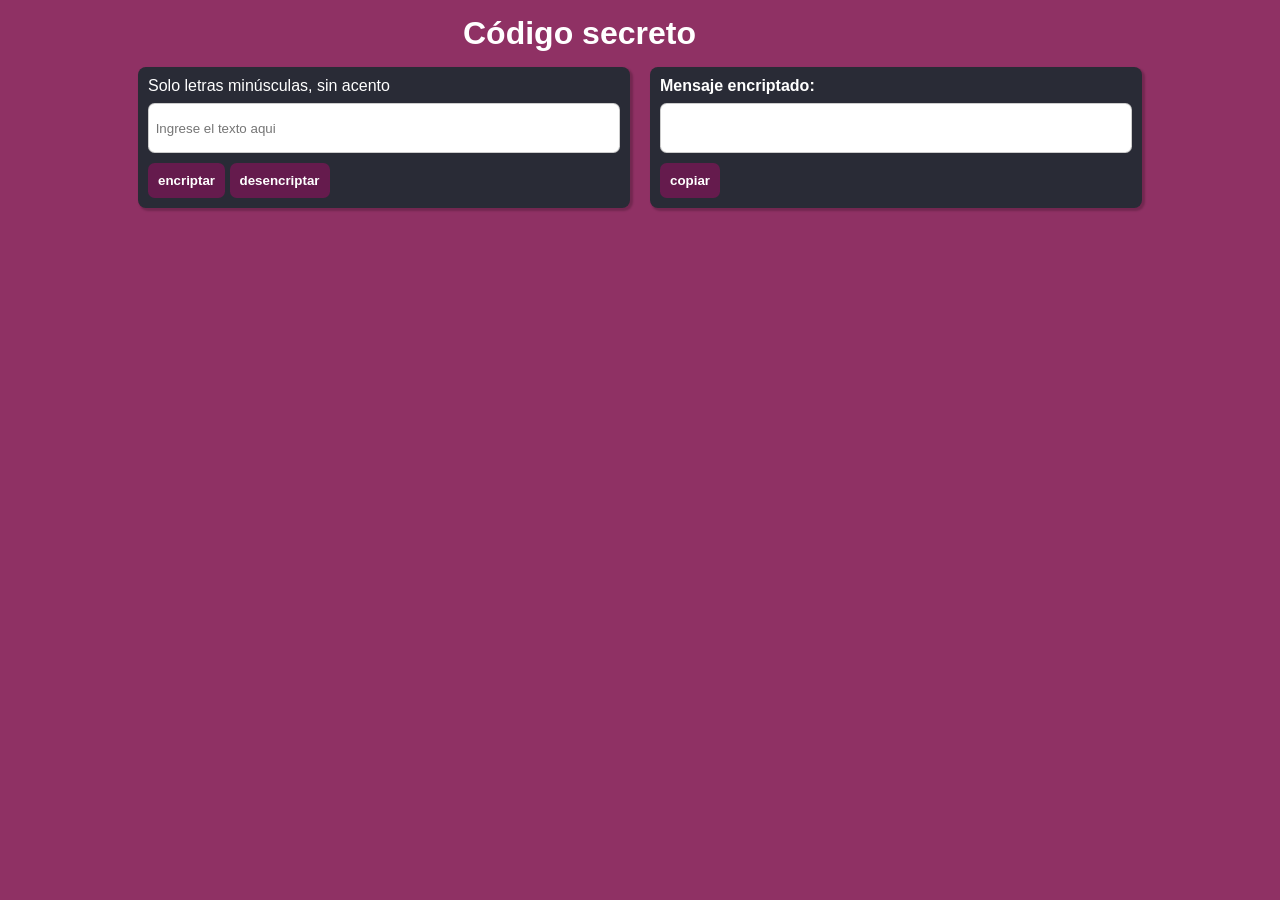
==== index.html @ 6ac84340 "adding structure" ====
<!DOCTYPE html>
<html lang="es">
<head>
  <meta charset="UTF-8">
  <meta http-equiv="X-UA-Compatible" content="IE=edge">
  <meta name="viewport" content="width=device-width, initial-scale=1.0">
  <title>challengeOne</title>
  <link rel="stylesheet" href="style.css">
</head>
<body>
  <h1 class="titulo">Código secreto</h1>

  <main class="main">
    <section class="form box">
      <form action="">
        <label class='enun'for="input-texto">Solo letras minúsculas, sin acento</label>
        <input class="text-input" type="text" name="input-texto" id="input-texto" placeholder="Ingrese el texto aqui">
        <input class="btn" type="submit" value="encriptar" id="btn-encriptar">
        <input class="btn" type="submit" value="desencriptar" id="btn-desencriptar">
      </form>
    </section>
  
    <section class="msg box">
      <h4 class='enun'>Mensaje encriptado:</h4>
      <input class="text-input" type="text" id="msg"></input>
      <input class="btn" type="submit" value="copiar" id="btn-copy">
    </section>
  </main>

  <script src="script.js"></script>
</body>
</html>
---- style.css ----
:root {
  --color-terminal: #292b36;
  --borde-redondo: 4px;
}

* {
  margin: 0;
  padding: 0;
  box-sizing: border-box;
}

body {
  background-color: #8f3164;
  font-family: Verdana, Geneva, Tahoma, sans-serif;
}

.main {
  width: 80vw;
  margin: auto;
  display: flex;
  justify-content: center;
}

.titulo {
  padding: 15px;
  width: 30vw;
  margin: auto;
  color: white;
}

.enun {
  color: white;
}
.box {
  padding: 10px;
  margin: 0 10px 0 10px;
  box-shadow: 2px 2px 2px 1px rgba(0, 0, 0, 0.2);
  background-color: var(--color-terminal);
  border-radius: 0.5em;
  width: 50vw;
  height: auto;
}

.btn {
  border: 0;
  color: white;
  font-weight: bold;
  background-color: #651B4D;
  padding: 10px;
  margin-top: 10px;
  border-radius: 0.5em;
}

.text-input {
  border-radius: 0.5em;
  border: 1px solid rgba(0, 0, 0, 0.2);
  display: block;
  padding: 0.5em;
  width: 100%;
  height: 50px;
  margin-top: 8px;
}
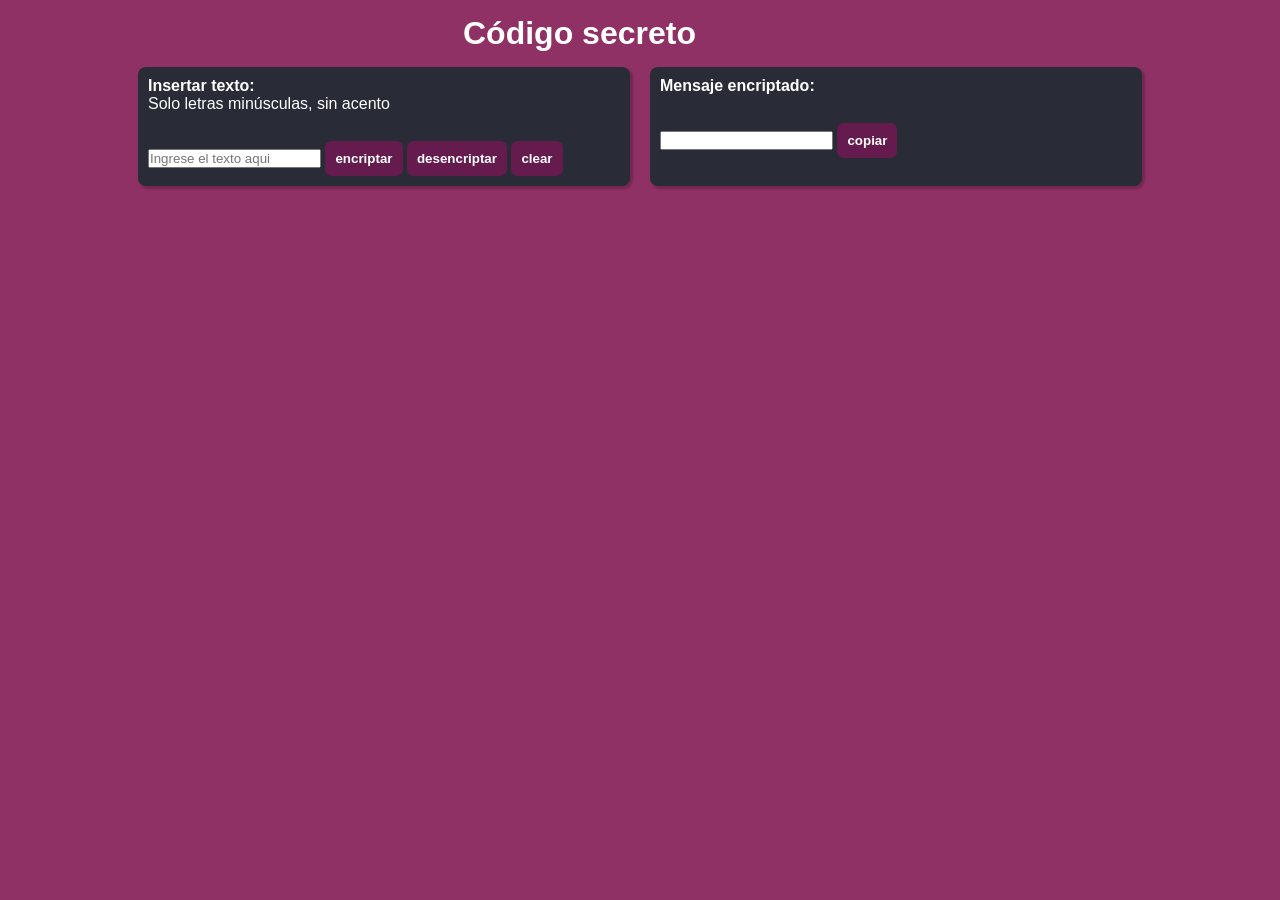
==== commit 80e71aaf: "Final result" ====
--- a/index.html
+++ b/index.html
@@ -13,17 +13,21 @@
   <main class="main">
     <section class="form box">
       <form action="">
-        <label class='enun'for="input-texto">Solo letras minúsculas, sin acento</label>
-        <input class="text-input" type="text" name="input-texto" id="input-texto" placeholder="Ingrese el texto aqui">
-        <input class="btn" type="submit" value="encriptar" id="btn-encriptar">
-        <input class="btn" type="submit" value="desencriptar" id="btn-desencriptar">
+        <h4 class='enun'>Insertar texto:</h4>
+        <p class='enun'for="input-texto">Solo letras minúsculas, sin acento</p>
+        <br>
+        <input class="textInput" type="text" name="input-texto" id="inputTexto" placeholder="Ingrese el texto aqui">
+        <input class="btn" type="button" value="encriptar" id="btnEncriptar">
+        <input class="btn" type="button" value="desencriptar" id="btnDesencriptar">
+        <input class="btn" type="button" value="clear" id="btnClear">
       </form>
     </section>
   
     <section class="msg box">
       <h4 class='enun'>Mensaje encriptado:</h4>
-      <input class="text-input" type="text" id="msg"></input>
-      <input class="btn" type="submit" value="copiar" id="btn-copy">
+      <br>
+      <input class="textOutput" type="text" name="input-texto" id="outputTexto">
+      <input class="btn" type="button" value="copiar" id="btnCopy">
     </section>
   </main>
 
